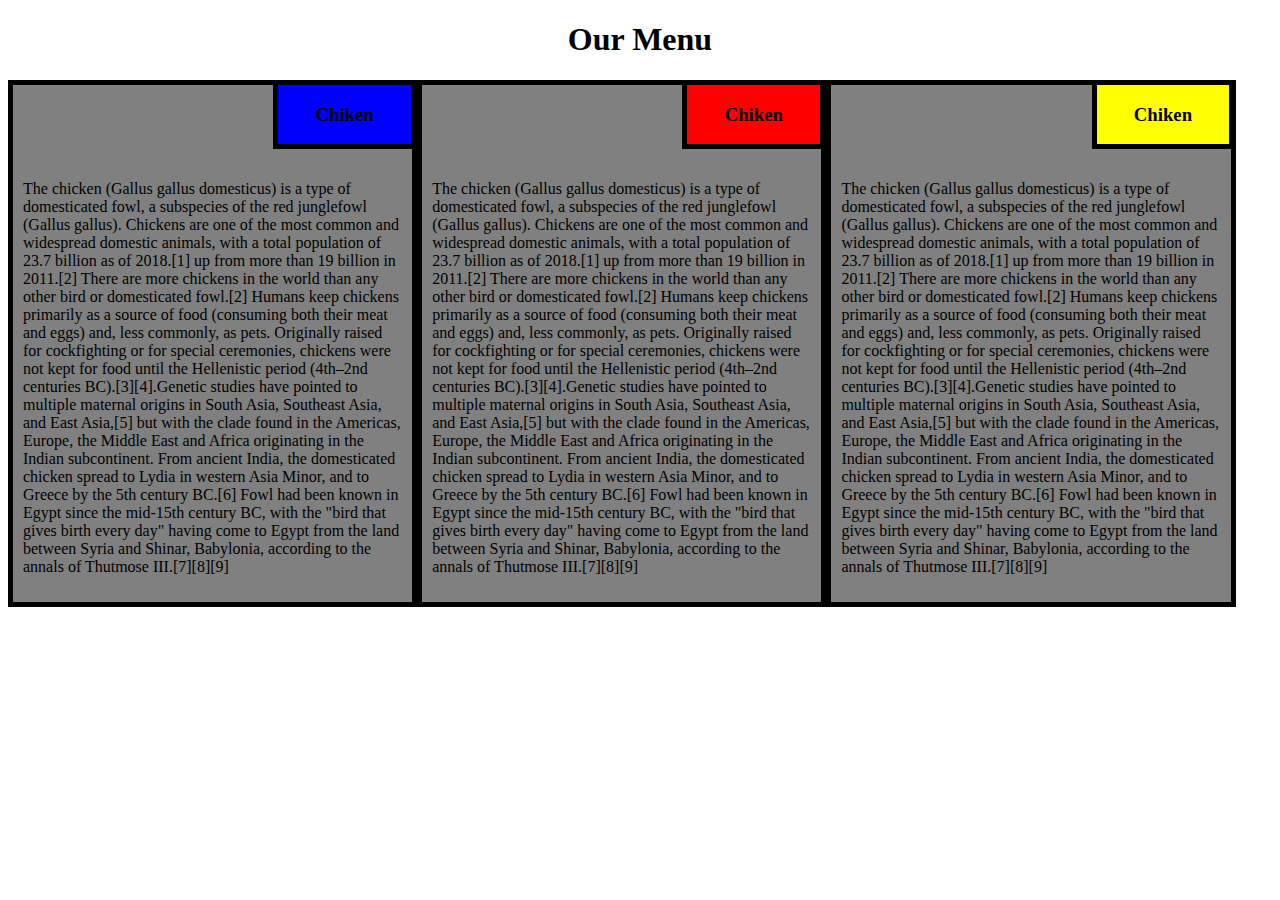
==== module2-solution/index.html @ 3ac90459 "my second page." ====
<!DOCTYPE html>
<html>
  <head>
    <meta charset="utf-8">
    <meta name="viewport" content="width=device-width, initial-scale=1">
    <title>Assignment Solution For Module 2</title>
    <link rel="stylesheet" href="style.css">
  </head>
  <body>
    <h1>Our Menu</h1>
     <div class="col1">
        <div id="box1">
          <h3>Chiken</h3>
        </div>
        <p>The chicken (Gallus gallus domesticus) is a type of domesticated fowl, a subspecies of the red junglefowl (Gallus gallus). Chickens are one of the most common and widespread domestic animals, with a total population of 23.7 billion as of 2018.[1] up from more than 19 billion in 2011.[2] There are more chickens in the world than any other bird or domesticated fowl.[2] Humans keep chickens primarily as a source of food (consuming both their meat and eggs) and, less commonly, as pets. Originally raised for cockfighting or for special ceremonies, chickens were not kept for food until the Hellenistic period (4th–2nd centuries BC).[3][4].Genetic studies have pointed to multiple maternal origins in South Asia, Southeast Asia, and East Asia,[5] but with the clade found in the Americas, Europe, the Middle East and Africa originating in the Indian subcontinent. From ancient India, the domesticated chicken spread to Lydia in western Asia Minor, and to Greece by the 5th century BC.[6] Fowl had been known in Egypt since the mid-15th century BC, with the "bird that gives birth every day" having come to Egypt from the land between Syria and Shinar, Babylonia, according to the annals of Thutmose III.[7][8][9]</p>
     </div>
     <div class="col2">
        <div id="box2">
          <h3>Chiken</h3>
        </div>
        <p>The chicken (Gallus gallus domesticus) is a type of domesticated fowl, a subspecies of the red junglefowl (Gallus gallus). Chickens are one of the most common and widespread domestic animals, with a total population of 23.7 billion as of 2018.[1] up from more than 19 billion in 2011.[2] There are more chickens in the world than any other bird or domesticated fowl.[2] Humans keep chickens primarily as a source of food (consuming both their meat and eggs) and, less commonly, as pets. Originally raised for cockfighting or for special ceremonies, chickens were not kept for food until the Hellenistic period (4th–2nd centuries BC).[3][4].Genetic studies have pointed to multiple maternal origins in South Asia, Southeast Asia, and East Asia,[5] but with the clade found in the Americas, Europe, the Middle East and Africa originating in the Indian subcontinent. From ancient India, the domesticated chicken spread to Lydia in western Asia Minor, and to Greece by the 5th century BC.[6] Fowl had been known in Egypt since the mid-15th century BC, with the "bird that gives birth every day" having come to Egypt from the land between Syria and Shinar, Babylonia, according to the annals of Thutmose III.[7][8][9]</p>
     </div>
     <div class="col3">
        <div id="box3">
          <h3>Chiken</h3>
        </div>
        <p>The chicken (Gallus gallus domesticus) is a type of domesticated fowl, a subspecies of the red junglefowl (Gallus gallus). Chickens are one of the most common and widespread domestic animals, with a total population of 23.7 billion as of 2018.[1] up from more than 19 billion in 2011.[2] There are more chickens in the world than any other bird or domesticated fowl.[2] Humans keep chickens primarily as a source of food (consuming both their meat and eggs) and, less commonly, as pets. Originally raised for cockfighting or for special ceremonies, chickens were not kept for food until the Hellenistic period (4th–2nd centuries BC).[3][4].Genetic studies have pointed to multiple maternal origins in South Asia, Southeast Asia, and East Asia,[5] but with the clade found in the Americas, Europe, the Middle East and Africa originating in the Indian subcontinent. From ancient India, the domesticated chicken spread to Lydia in western Asia Minor, and to Greece by the 5th century BC.[6] Fowl had been known in Egypt since the mid-15th century BC, with the "bird that gives birth every day" having come to Egypt from the land between Syria and Shinar, Babylonia, according to the annals of Thutmose III.[7][8][9]</p>
     </div>
  </body>
</html>
---- module2-solution/style.css ----
h1{
	font-style: "lorem ipsum";
	text-align: center;
}
h3{
	font-style: "lorem ipsum";	
	text-align: center;
}
p{
	font-style: "lorem ipsum";	
}

{

  box-sizing: border-box;
  margin: 0;
  padding: 0;
}
#box1{
	width: 35%;
	background-color: blue;
	border: 5px solid black;
	margin-right:0px;
	margin-top: 0px;
	position: relative;
	top: -15px;
	left: 66%;
}
#box2{
	width: 35%;
	background-color: red;
	border: 5px solid black;
	margin-right:0px;
	margin-top: 0px;
	position: relative;
	top: -15px;
	left: 66%;
}
#box3{
	width: 35%;
	background-color: yellow;
	border: 5px solid black;
	margin-right:0px;
	margin-top: 0px;
	position: relative;
	top: -15px;
	left: 66%;
} 
@media (min-width: 991px) {
  .col1 {
    width: 30%;
    background-color: gray;
    padding: 10px;
    border: 5px solid black;
  	margin : auto;
	float:left;
  }
  .col2 {
    width: 30%;
    background-color: gray;
    padding: 10px;
    border: 5px solid black;
  	margin : auto;
  	float:left;

  }
  .col3{
  	width: 30%;
  	background-color: gray;
    padding: 10px;
    border: 5px solid black;
  	margin : auto;
  	float:left;

  }
}
@media (min-width: 768px) and (max-width: 991px) {
  .col1 {
    width: 40%;
    background-color: gray;
    padding: 10px;
    border: 5px solid black;
  	margin-top: 10px;
  	margin-bottom: 10px;
	margin-left: auto;
	margin-right: auto;
	overflow: auto;
	float:left;

  }
  .col2 {
    width: 40%;
    background-color: gray;
    padding: 10px;
    border: 5px solid black;
  	margin-top: 10px;
  	margin-bottom: 10px;
	margin-left: auto;
	margin-right: auto;
	overflow: auto;
	float:left;

  }
  .col3 {
  	width: 80%;
  	background-color: gray;
    padding: 10px;
    border: 5px solid black;
  	margin-top: 10px;
  	margin-bottom: 10px;
	margin-left: auto;
	margin-right: auto;
	overflow: auto;
	float:left;

  }
}
@media (max-width: 768px) {
  .col1 {
    width: 80%;
    background-color: gray;
    padding: 10px;
    border: 5px solid black;
  	margin-top: 10px;
  	margin-bottom: 10px;
	margin-left: auto;
	margin-right: auto;
	overflow: auto;
	float:left;

  }
  .col2 {
    width: 80%;
    background-color: gray;
    padding: 10px;
    border: 5px solid black;
  	margin-top: 10px;
  	margin-bottom: 10px;
	margin-left: auto;
	margin-right: auto;
	overflow: auto;
	float:left;

  }
  .col3 {
  	width: 80%;
  	background-color: gray;
    padding: 10px;
    border: 5px solid black;
  	margin-top: 10px;
  	margin-bottom: 10px;
	margin-left: auto;
	margin-right: auto;
	overflow: auto;
	float:left;

  }
}
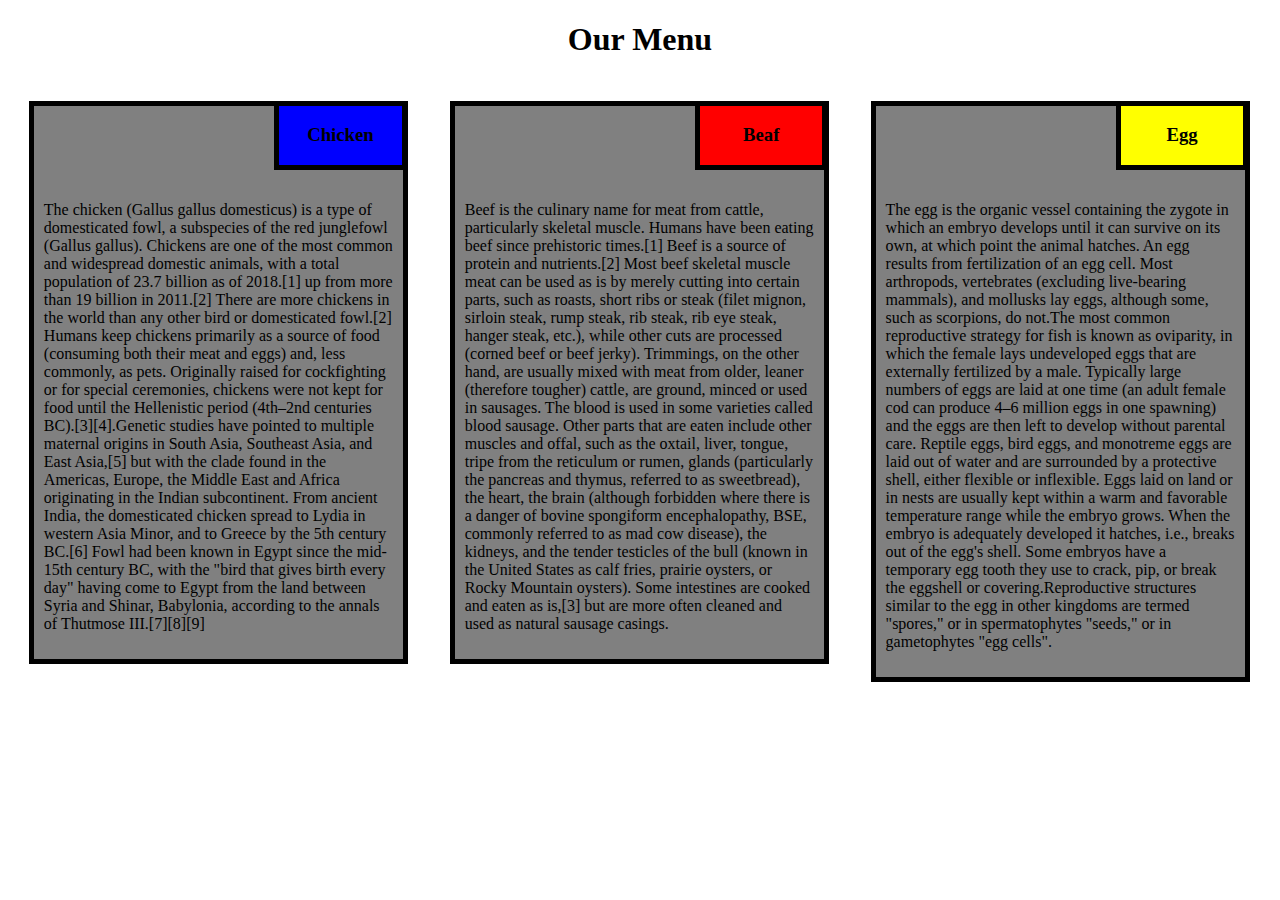
==== commit 92629f22: "my second page." ====
--- a/module2-solution/index.html
+++ b/module2-solution/index.html
@@ -10,21 +10,24 @@
     <h1>Our Menu</h1>
      <div class="col1">
         <div id="box1">
-          <h3>Chiken</h3>
+          <h3>Chicken</h3>
         </div>
         <p>The chicken (Gallus gallus domesticus) is a type of domesticated fowl, a subspecies of the red junglefowl (Gallus gallus). Chickens are one of the most common and widespread domestic animals, with a total population of 23.7 billion as of 2018.[1] up from more than 19 billion in 2011.[2] There are more chickens in the world than any other bird or domesticated fowl.[2] Humans keep chickens primarily as a source of food (consuming both their meat and eggs) and, less commonly, as pets. Originally raised for cockfighting or for special ceremonies, chickens were not kept for food until the Hellenistic period (4th–2nd centuries BC).[3][4].Genetic studies have pointed to multiple maternal origins in South Asia, Southeast Asia, and East Asia,[5] but with the clade found in the Americas, Europe, the Middle East and Africa originating in the Indian subcontinent. From ancient India, the domesticated chicken spread to Lydia in western Asia Minor, and to Greece by the 5th century BC.[6] Fowl had been known in Egypt since the mid-15th century BC, with the "bird that gives birth every day" having come to Egypt from the land between Syria and Shinar, Babylonia, according to the annals of Thutmose III.[7][8][9]</p>
      </div>
      <div class="col2">
         <div id="box2">
-          <h3>Chiken</h3>
+          <h3>Beaf</h3>
         </div>
-        <p>The chicken (Gallus gallus domesticus) is a type of domesticated fowl, a subspecies of the red junglefowl (Gallus gallus). Chickens are one of the most common and widespread domestic animals, with a total population of 23.7 billion as of 2018.[1] up from more than 19 billion in 2011.[2] There are more chickens in the world than any other bird or domesticated fowl.[2] Humans keep chickens primarily as a source of food (consuming both their meat and eggs) and, less commonly, as pets. Originally raised for cockfighting or for special ceremonies, chickens were not kept for food until the Hellenistic period (4th–2nd centuries BC).[3][4].Genetic studies have pointed to multiple maternal origins in South Asia, Southeast Asia, and East Asia,[5] but with the clade found in the Americas, Europe, the Middle East and Africa originating in the Indian subcontinent. From ancient India, the domesticated chicken spread to Lydia in western Asia Minor, and to Greece by the 5th century BC.[6] Fowl had been known in Egypt since the mid-15th century BC, with the "bird that gives birth every day" having come to Egypt from the land between Syria and Shinar, Babylonia, according to the annals of Thutmose III.[7][8][9]</p>
-     </div>
-     <div class="col3">
+        <p>Beef is the culinary name for meat from cattle, particularly skeletal muscle. Humans have been eating beef since prehistoric times.[1] Beef is a source of protein and nutrients.[2]
+          Most beef skeletal muscle meat can be used as is by merely cutting into certain parts, such as roasts, short ribs or steak (filet mignon, sirloin steak, rump steak, rib steak, rib eye steak, hanger steak, etc.), while other cuts are processed (corned beef or beef jerky). Trimmings, on the other hand, are usually mixed with meat from older, leaner (therefore tougher) cattle, are ground, minced or used in sausages. The blood is used in some varieties called blood sausage. Other parts that are eaten include other muscles and offal, such as the oxtail, liver, tongue, tripe from the reticulum or rumen, glands (particularly the pancreas and thymus, referred to as sweetbread), the heart, the brain (although forbidden where there is a danger of bovine spongiform encephalopathy, BSE, commonly referred to as mad cow disease), the kidneys, and the tender testicles of the bull (known in the United States as calf fries, prairie oysters, or Rocky Mountain oysters). Some intestines are cooked and eaten as is,[3] but are more often cleaned and used as natural sausage casings.
+        </p>
+      </div>  
+      <div class="col3">
         <div id="box3">
-          <h3>Chiken</h3>
+          <h3>Egg</h3>
         </div>
-        <p>The chicken (Gallus gallus domesticus) is a type of domesticated fowl, a subspecies of the red junglefowl (Gallus gallus). Chickens are one of the most common and widespread domestic animals, with a total population of 23.7 billion as of 2018.[1] up from more than 19 billion in 2011.[2] There are more chickens in the world than any other bird or domesticated fowl.[2] Humans keep chickens primarily as a source of food (consuming both their meat and eggs) and, less commonly, as pets. Originally raised for cockfighting or for special ceremonies, chickens were not kept for food until the Hellenistic period (4th–2nd centuries BC).[3][4].Genetic studies have pointed to multiple maternal origins in South Asia, Southeast Asia, and East Asia,[5] but with the clade found in the Americas, Europe, the Middle East and Africa originating in the Indian subcontinent. From ancient India, the domesticated chicken spread to Lydia in western Asia Minor, and to Greece by the 5th century BC.[6] Fowl had been known in Egypt since the mid-15th century BC, with the "bird that gives birth every day" having come to Egypt from the land between Syria and Shinar, Babylonia, according to the annals of Thutmose III.[7][8][9]</p>
-     </div>
+        <p>The egg is the organic vessel containing the zygote in which an embryo develops until it can survive on its own, at which point the animal hatches. An egg results from fertilization of an egg cell. Most arthropods, vertebrates (excluding live-bearing mammals), and mollusks lay eggs, although some, such as scorpions, do not.The most common reproductive strategy for fish is known as oviparity, in which the female lays undeveloped eggs that are externally fertilized by a male. Typically large numbers of eggs are laid at one time (an adult female cod can produce 4–6 million eggs in one spawning) and the eggs are then left to develop without parental care.
+          Reptile eggs, bird eggs, and monotreme eggs are laid out of water and are surrounded by a protective shell, either flexible or inflexible. Eggs laid on land or in nests are usually kept within a warm and favorable temperature range while the embryo grows. When the embryo is adequately developed it hatches, i.e., breaks out of the egg's shell. Some embryos have a temporary egg tooth they use to crack, pip, or break the eggshell or covering.Reproductive structures similar to the egg in other kingdoms are termed "spores," or in spermatophytes "seeds," or in gametophytes "egg cells".</p>
+      </div>
   </body>
 </html>
--- a/module2-solution/style.css
+++ b/module2-solution/style.css
@@ -10,12 +10,6 @@
 	font-style: "lorem ipsum";	
 }
 
-{
-
-  box-sizing: border-box;
-  margin: 0;
-  padding: 0;
-}
 #box1{
 	width: 35%;
 	background-color: blue;
@@ -52,16 +46,18 @@
     background-color: gray;
     padding: 10px;
     border: 5px solid black;
-  	margin : auto;
+  	margin : 1.65%;
 	float:left;
+	box-sizing: border-box;
   }
   .col2 {
     width: 30%;
     background-color: gray;
     padding: 10px;
     border: 5px solid black;
-  	margin : auto;
+  	margin : 1.65%;
   	float:left;
+  	box-sizing: border-box;
 
   }
   .col3{
@@ -69,9 +65,9 @@
   	background-color: gray;
     padding: 10px;
     border: 5px solid black;
-  	margin : auto;
+  	margin : 1.65%;
   	float:left;
-
+	box-sizing: border-box;
   }
 }
 @media (min-width: 768px) and (max-width: 991px) {
@@ -80,12 +76,9 @@
     background-color: gray;
     padding: 10px;
     border: 5px solid black;
-  	margin-top: 10px;
-  	margin-bottom: 10px;
-	margin-left: auto;
-	margin-right: auto;
-	overflow: auto;
+	margin: 5%;
 	float:left;
+	box-sizing: border-box;
 
   }
   .col2 {
@@ -93,12 +86,9 @@
     background-color: gray;
     padding: 10px;
     border: 5px solid black;
-  	margin-top: 10px;
-  	margin-bottom: 10px;
-	margin-left: auto;
-	margin-right: auto;
-	overflow: auto;
+  	margin: 5%;
 	float:left;
+	box-sizing: border-box;
 
   }
   .col3 {
@@ -106,13 +96,9 @@
   	background-color: gray;
     padding: 10px;
     border: 5px solid black;
-  	margin-top: 10px;
-  	margin-bottom: 10px;
-	margin-left: auto;
-	margin-right: auto;
-	overflow: auto;
+  	margin: 10%;
 	float:left;
-
+	box-sizing: border-box;
   }
 }
 @media (max-width: 768px) {
@@ -121,12 +107,9 @@
     background-color: gray;
     padding: 10px;
     border: 5px solid black;
-  	margin-top: 10px;
-  	margin-bottom: 10px;
-	margin-left: auto;
-	margin-right: auto;
-	overflow: auto;
+  	margin: 10%;
 	float:left;
+	box-sizing: border-box;
 
   }
   .col2 {
@@ -134,12 +117,9 @@
     background-color: gray;
     padding: 10px;
     border: 5px solid black;
-  	margin-top: 10px;
-  	margin-bottom: 10px;
-	margin-left: auto;
-	margin-right: auto;
-	overflow: auto;
+  	margin: 10%;
 	float:left;
+	box-sizing: border-box;
 
   }
   .col3 {
@@ -147,12 +127,8 @@
   	background-color: gray;
     padding: 10px;
     border: 5px solid black;
-  	margin-top: 10px;
-  	margin-bottom: 10px;
-	margin-left: auto;
-	margin-right: auto;
-	overflow: auto;
+  	margin: 10%;
 	float:left;
-
+	box-sizing: border-box;
   }
-}+}
